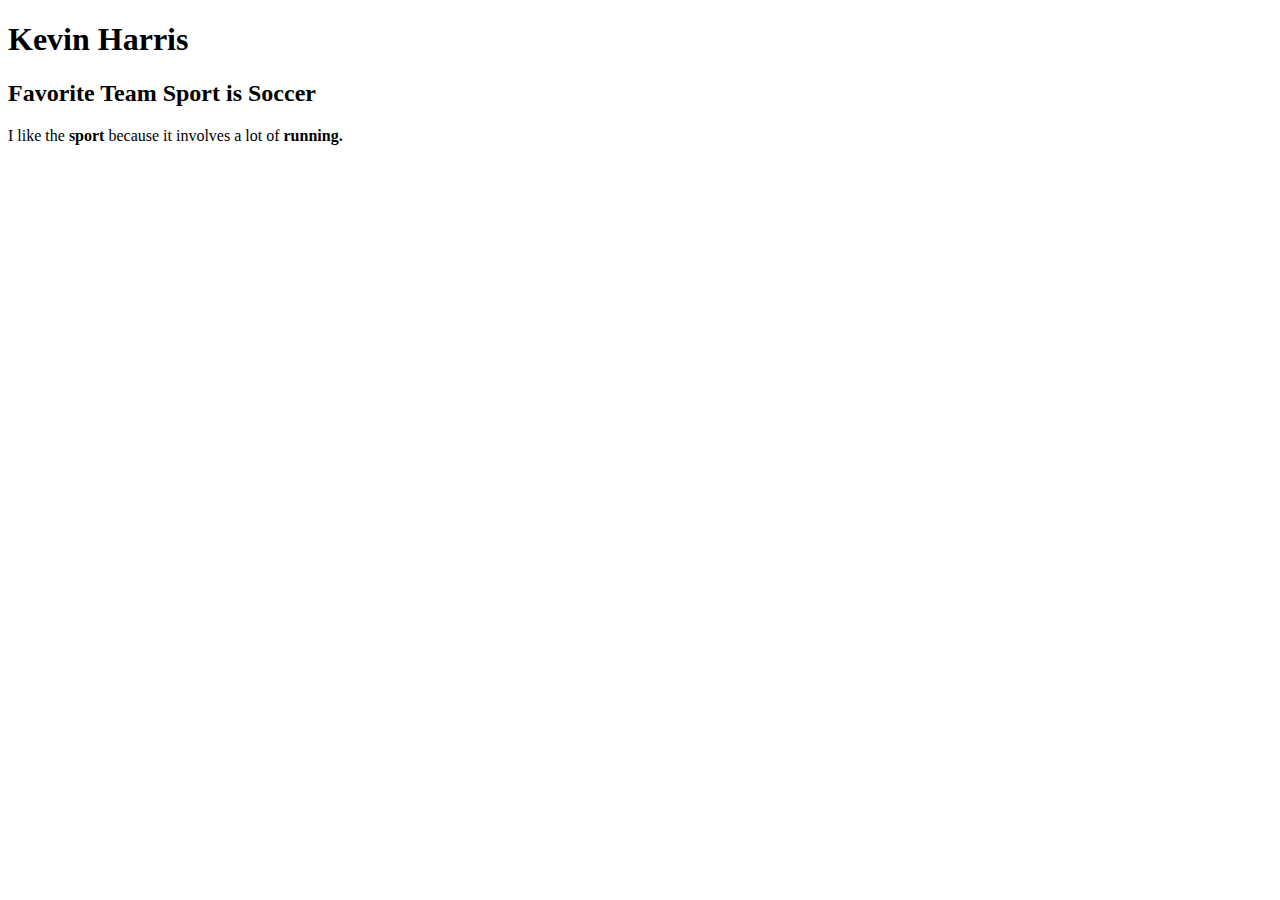
==== index.html @ 4632d808 "Add index file" ====
<!DOCTYPE html>
<html>
    <head>
        <title>assignment 3</title>
    </head>

    <body>
        <h1>Kevin Harris</h1>
        <h2>Favorite Team Sport is Soccer</h2>
        <p>I like the <b>sport</b> because it involves a lot of <b>running.</b></p>



    </body>

</html>
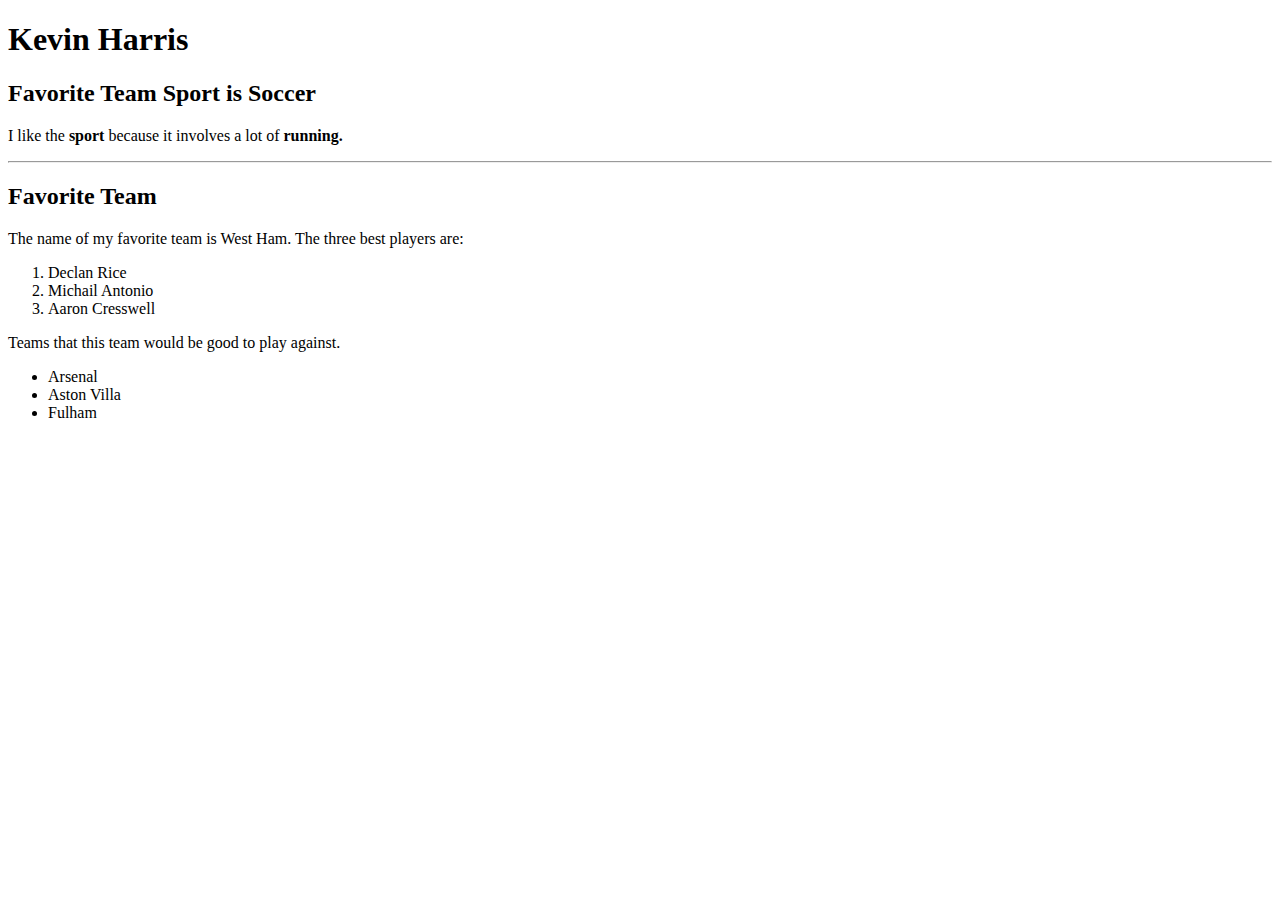
==== commit 923aa128: "Add favorite team information" ====
--- a/index.html
+++ b/index.html
@@ -8,6 +8,20 @@
         <h1>Kevin Harris</h1>
         <h2>Favorite Team Sport is Soccer</h2>
         <p>I like the <b>sport</b> because it involves a lot of <b>running.</b></p>
+        <hr>
+        <h2>Favorite Team</h2>
+        <p>The name of my favorite team is West Ham. The three best players are:</p>
+        <ol>
+            <li>Declan Rice</li>
+            <li>Michail Antonio</li>
+            <li>Aaron Cresswell</li>
+        </ol>
+        <p>Teams that this team would be good to play against.</p>
+        <ul>
+            <li>Arsenal</li>
+            <li>Aston Villa</li>
+            <li>Fulham</li>
+        </ul>
 
 
 
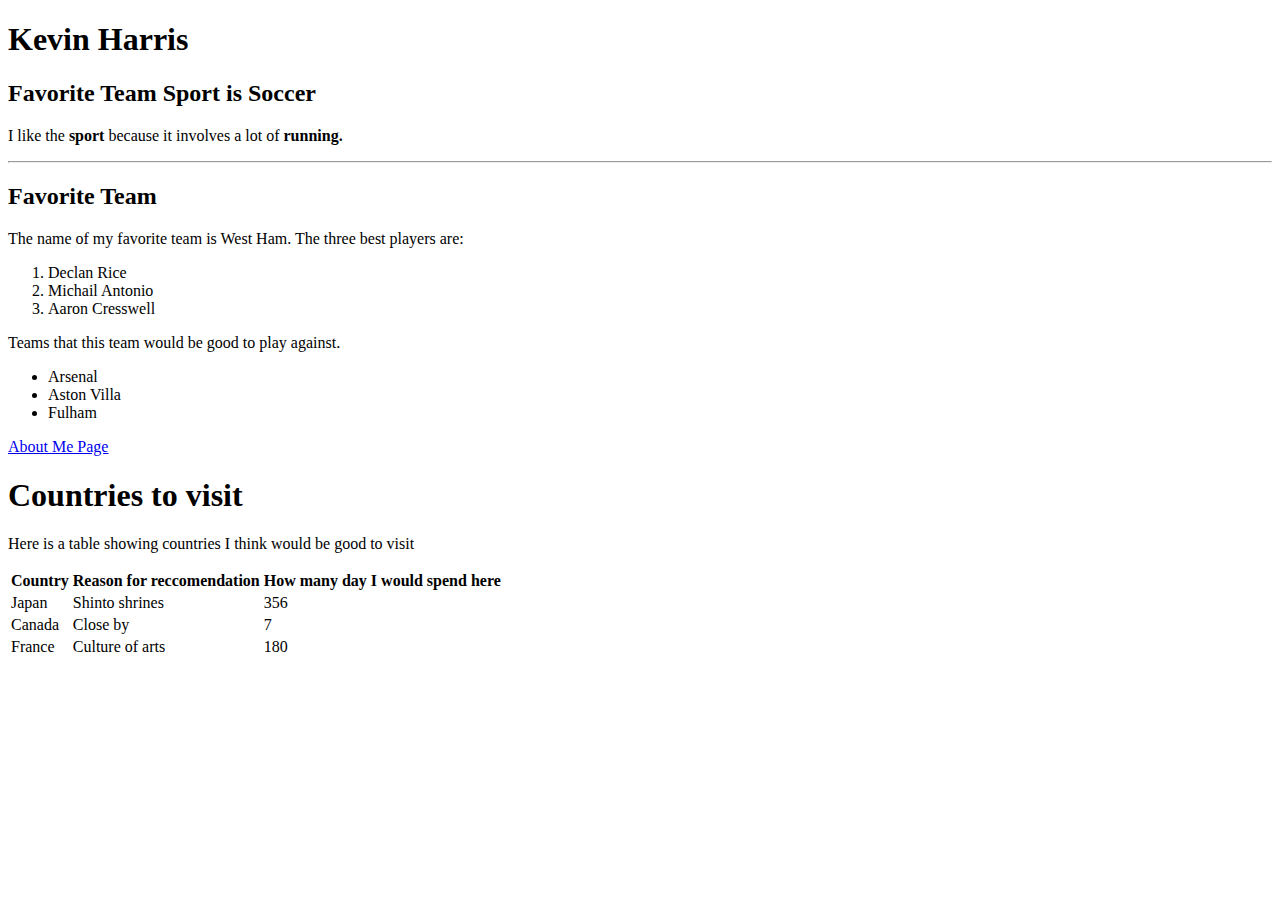
==== commit c2637ccd: "Add favorite countries" ====
--- a/index.html
+++ b/index.html
@@ -23,6 +23,33 @@
             <li>Fulham</li>
         </ul>
 
+        <a href="index.html">About Me Page</a>
+
+        <h1>Countries to visit</h1>
+        <p>Here is a table showing countries I think would be good to visit</p>
+        <table>
+            <tr>
+                <th>Country</th>
+                <th>Reason for reccomendation</th>
+                <th>How many day I would spend here</th>
+            </tr>
+            <tr>
+                <td>Japan</td>
+                <td>Shinto shrines</td>
+                <td>356</td>
+            </tr>
+            <tr>
+                <td>Canada</td>
+                <td>Close by</td>
+                <td>7</td>
+            </tr>
+            <tr>
+                <td>France</td>
+                <td>Culture of arts</td>
+                <td>180</td>
+            </tr>
+
+        </table>
 
 
     </body>
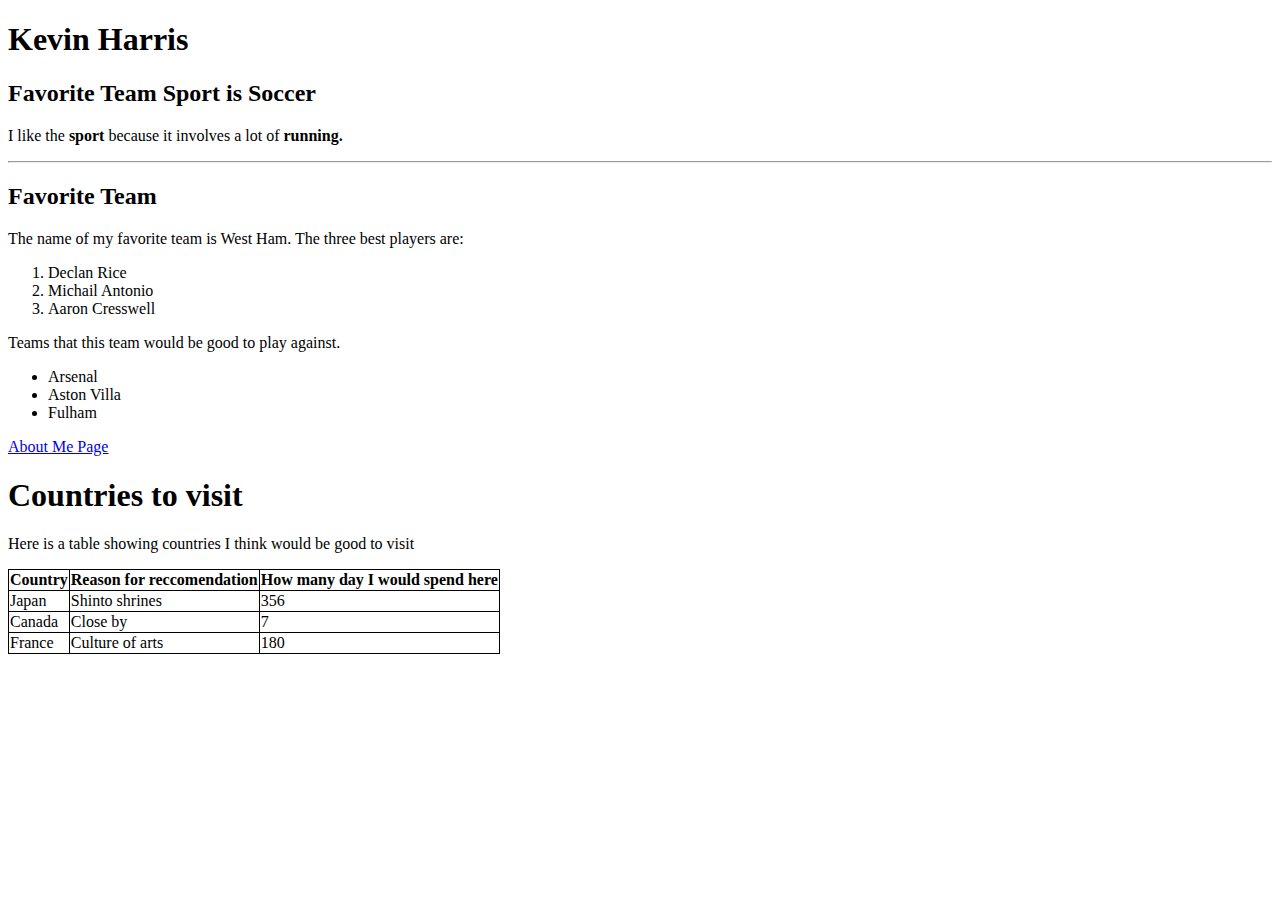
==== commit da560de3: "Add stylesheet for table borders" ====
--- a/index.html
+++ b/index.html
@@ -2,6 +2,7 @@
 <html>
     <head>
         <title>assignment 3</title>
+        <link rel="stylesheet" href="style.css">
     </head>
 
     <body>
@@ -27,7 +28,7 @@
 
         <h1>Countries to visit</h1>
         <p>Here is a table showing countries I think would be good to visit</p>
-        <table>
+        <table >
             <tr>
                 <th>Country</th>
                 <th>Reason for reccomendation</th>
--- a/style.css
+++ b/style.css
@@ -0,0 +1,4 @@
+table, th,tr,td {
+    border: 1px solid black;
+    border-collapse:collapse;
+}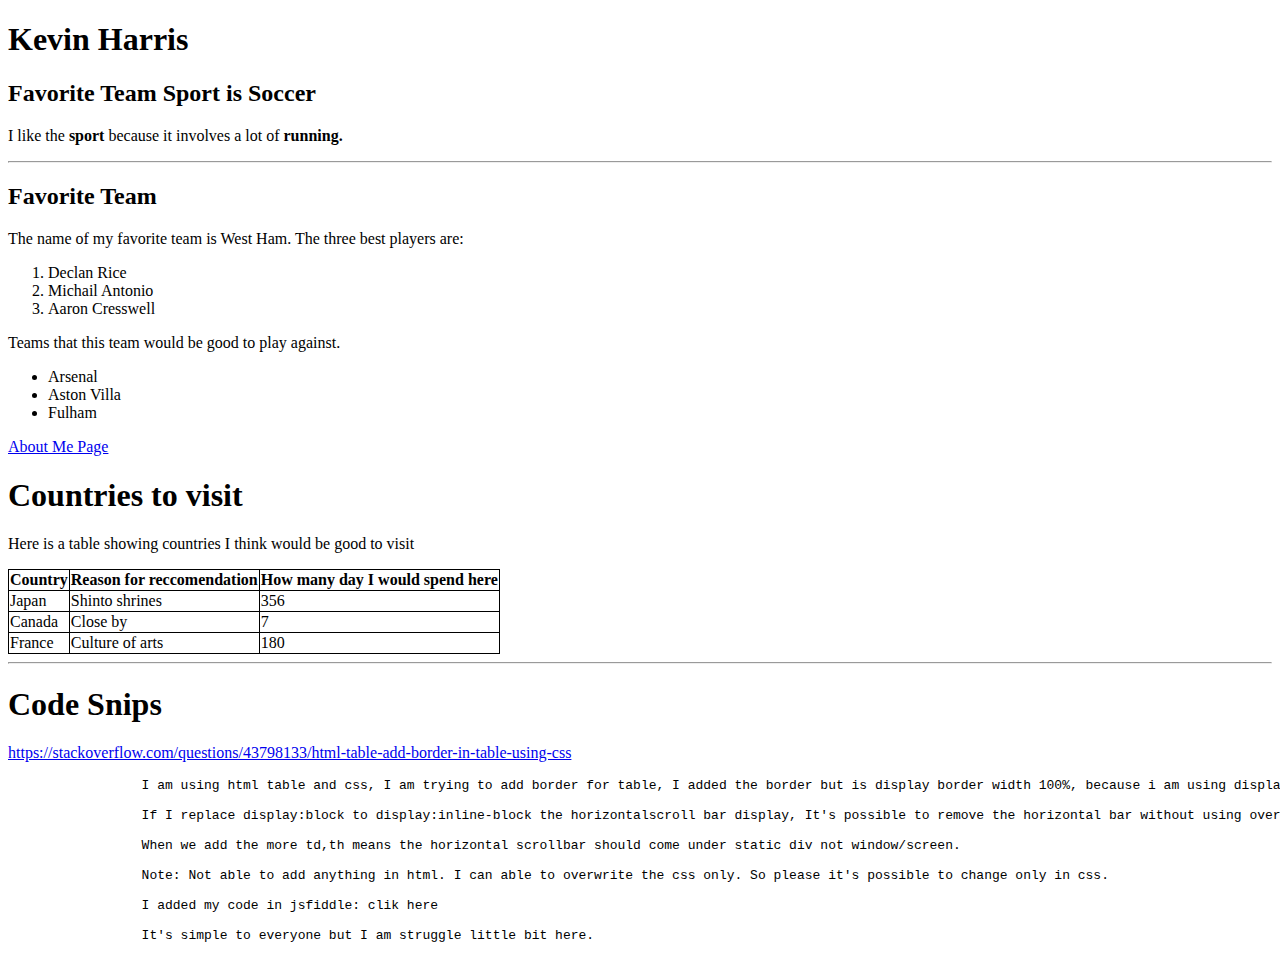
==== commit 41e7df5c: "Add stackoverflow snippet" ====
--- a/index.html
+++ b/index.html
@@ -52,6 +52,23 @@
 
         </table>
 
+        <hr>
+        <h1>Code Snips</h1>
+        <a href="https://stackoverflow.com/questions/43798133/html-table-add-border-in-table-using-css">https://stackoverflow.com/questions/43798133/html-table-add-border-in-table-using-css</a>
+        <blockquote cite="https://stackoverflow.com/questions/43798133/html-table-add-border-in-table-using-css"><pre>
+            I am using html table and css, I am trying to add border for table, I added the border but is display border width 100%, because i am using display:block;
+
+            If I replace display:block to display:inline-block the horizontalscroll bar display, It's possible to remove the horizontal bar without using overflow-x:hidden
+            
+            When we add the more td,th means the horizontal scrollbar should come under static div not window/screen.
+            
+            Note: Not able to add anything in html. I can able to overwrite the css only. So please it's possible to change only in css.
+            
+            I added my code in jsfiddle: clik here
+            
+            It's simple to everyone but I am struggle little bit here.
+        </pre></blockquote>
+
 
     </body>
 
